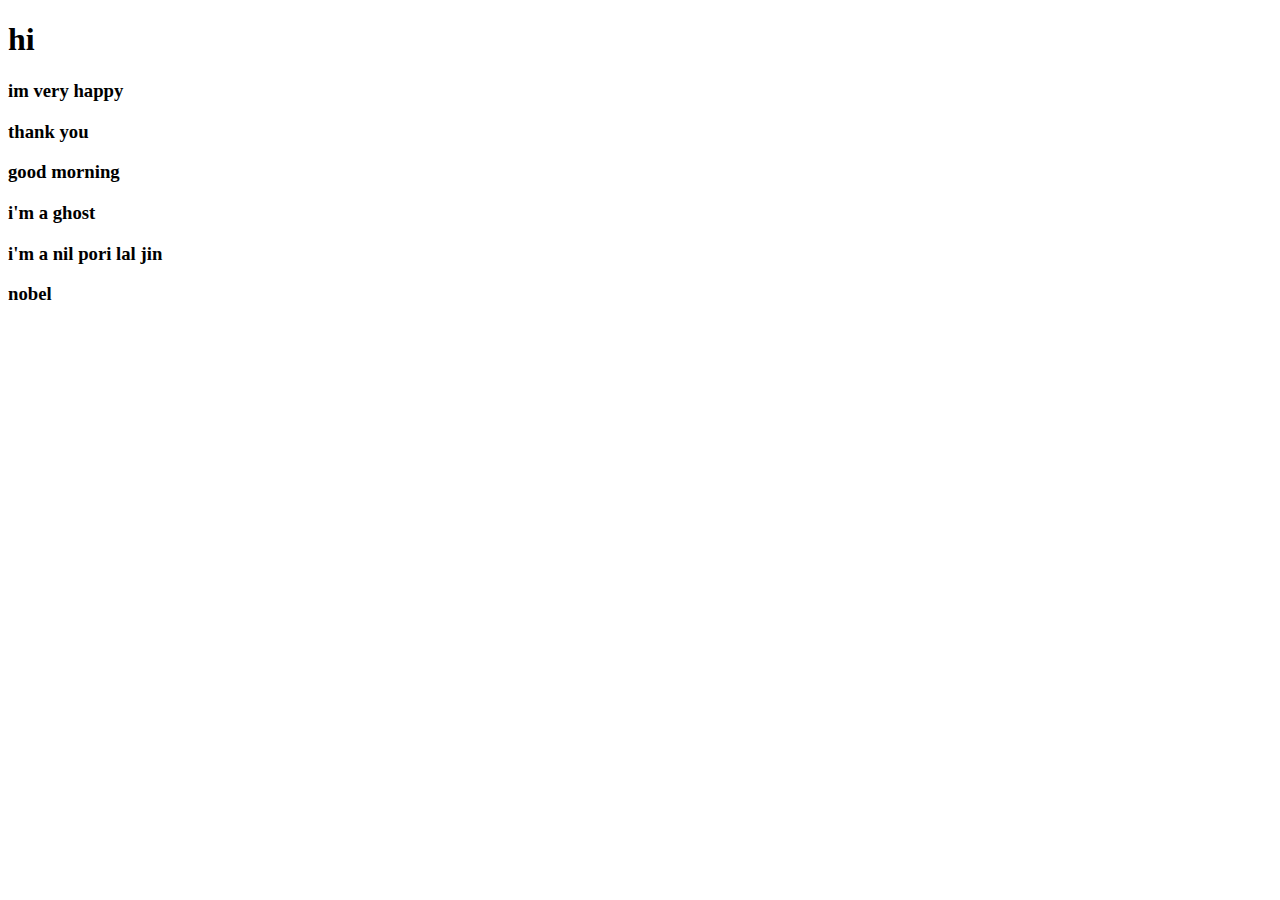
==== index.html @ ab9144bd "github" ====
<!DOCTYPE html>
<html lang="en">
<head>
    <meta charset="UTF-8">
    <meta name="viewport" content="width=device-width, initial-scale=1.0">
    <title>js-1</title>
</head>
<body>


    <h1>hi</h1>
    <h3>im very happy</h3>
    <h3>thank you</h3>
    <h3>good morning</h3>
    <h3>i'm a ghost</h3>
<h3>i'm a nil pori lal jin</h3>
<h3>nobel</h3>


















    

</body> 
</html>
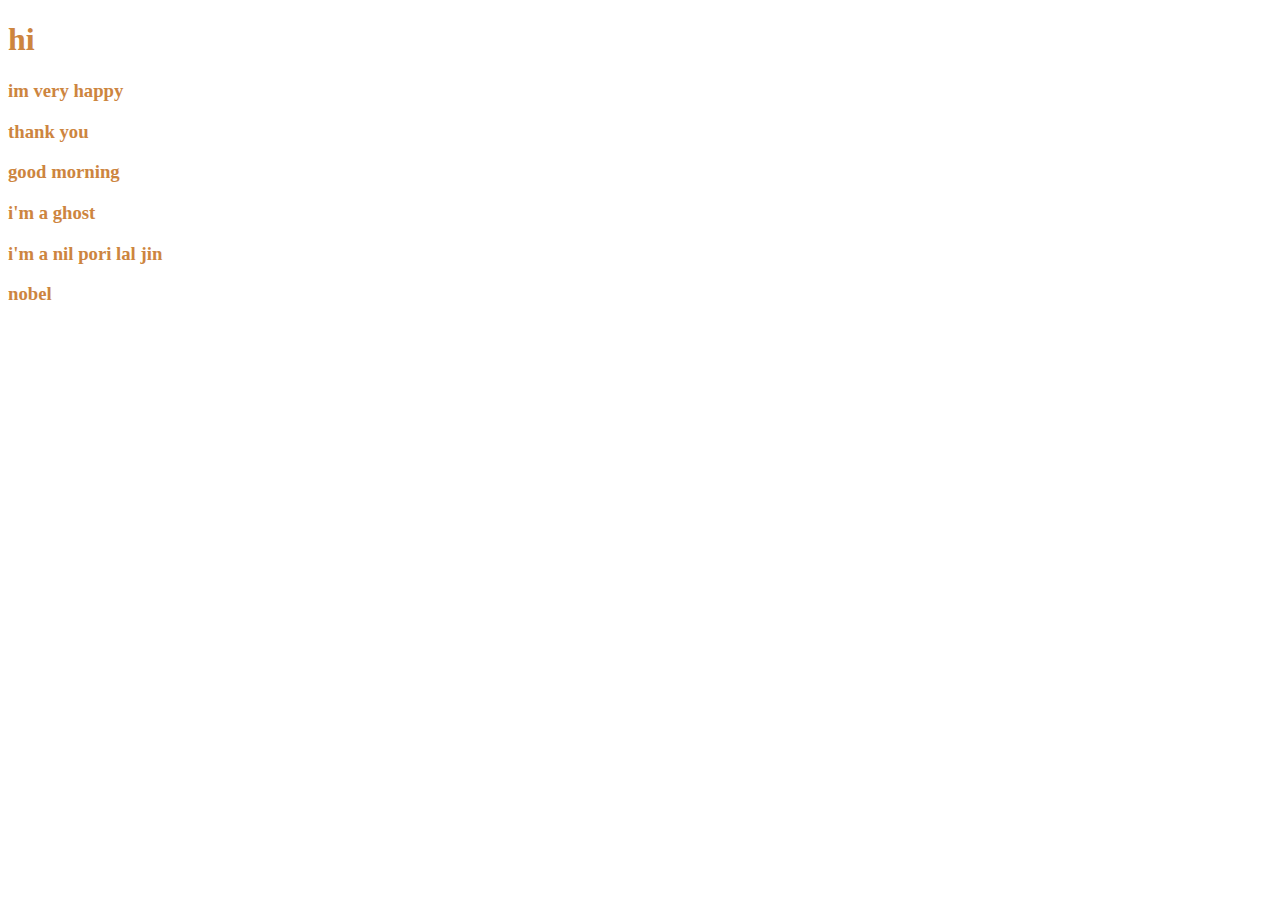
==== commit 7de09db9: "github" ====
--- a/index.html
+++ b/index.html
@@ -4,6 +4,7 @@
     <meta charset="UTF-8">
     <meta name="viewport" content="width=device-width, initial-scale=1.0">
     <title>js-1</title>
+    <link rel="stylesheet" href="style.css">
 </head>
 <body>
 
--- a/style.css
+++ b/style.css
@@ -0,0 +1 @@
+body{color:peru;}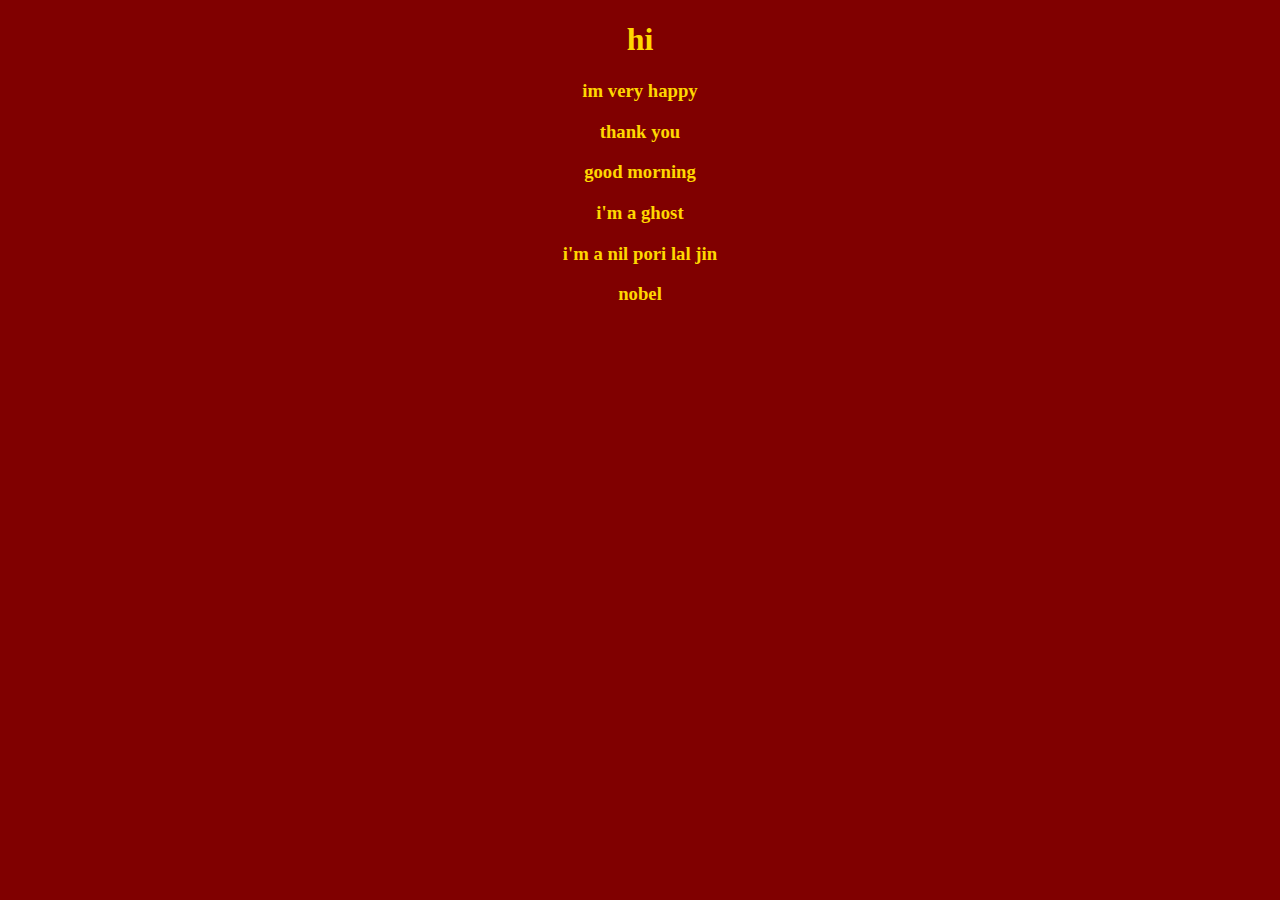
==== commit 84e1e900: "first" ====
--- a/index.html
+++ b/index.html
@@ -8,7 +8,7 @@
 </head>
 <body>
 
-
+ 
     <h1>hi</h1>
     <h3>im very happy</h3>
     <h3>thank you</h3>
--- a/style.css
+++ b/style.css
@@ -1 +1,21 @@
-body{color:peru;}+body{color:peru;}
+
+    
+  body{color: gold;
+     background-color: maroon;
+    text-align: center;
+    
+    }
+     
+    
+    
+    
+    body{color: gold;
+        background-color: maroon;
+       text-align: center;
+       }
+    
+    
+    
+    
+    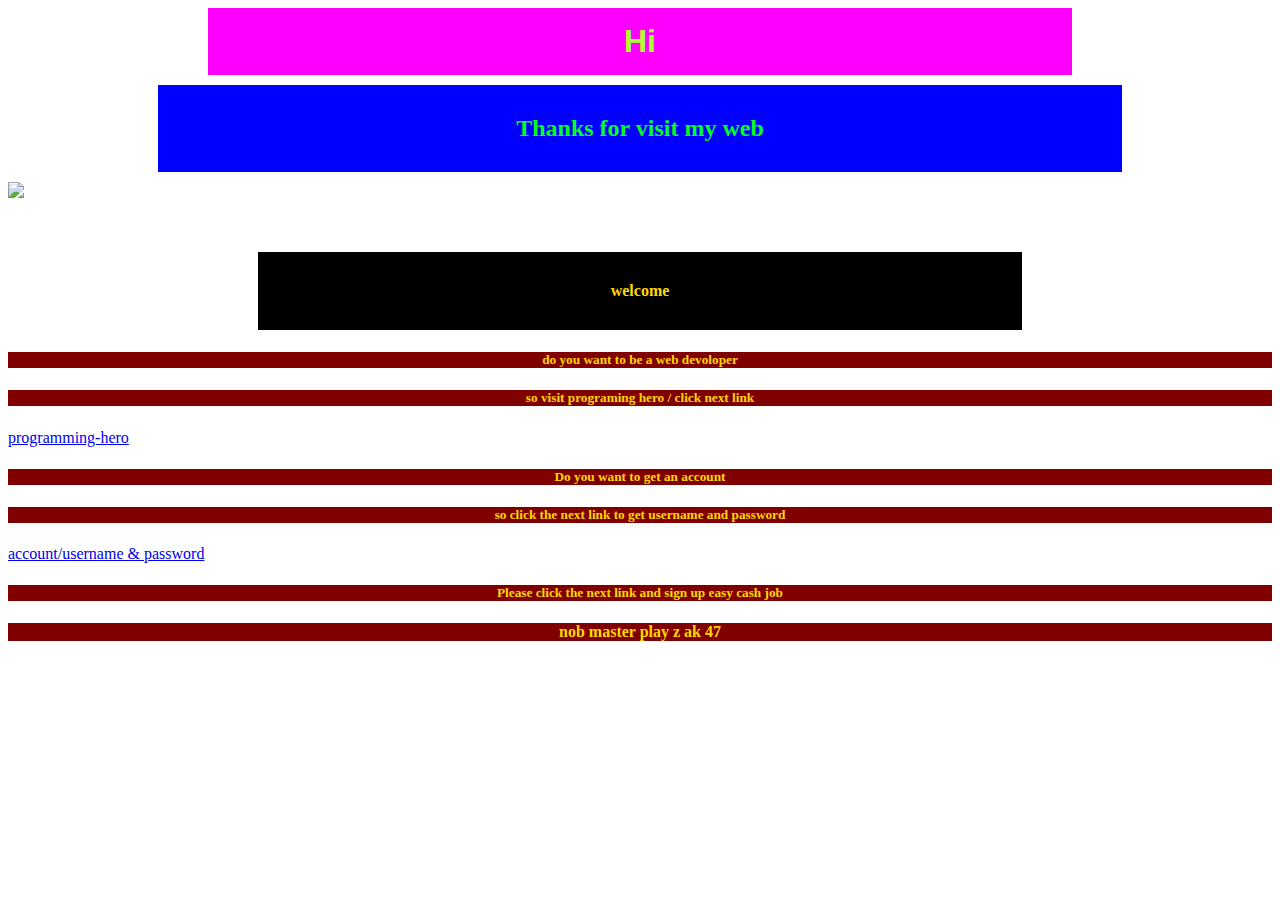
==== commit a8462436: "github" ====
--- a/index.html
+++ b/index.html
@@ -1,22 +1,60 @@
 <!DOCTYPE html>
 <html lang="en">
 <head>
-    <meta charset="UTF-8">
-    <meta name="viewport" content="width=device-width, initial-scale=1.0">
-    <title>js-1</title>
-    <link rel="stylesheet" href="style.css">
+  <meta charset="UTF-8">
+  <meta name="viewport" content="width=device-width, initial-scale=1.0">
+  <title>programming-hero-bangla-web-course help</title>
+  <link rel="stylesheet" href="style.css">
 </head>
 <body>
+ 
+  <h1 id="a" >Hi</h1>
+<h2 id="b" >Thanks for visit my web</h2>
 
- 
-    <h1>hi</h1>
-    <h3>im very happy</h3>
-    <h3>thank you</h3>
-    <h3>good morning</h3>
-    <h3>i'm a ghost</h3>
-<h3>i'm a nil pori lal jin</h3>
-<h3>nobel</h3>
 
+
+<img src="E://jihad sharif/gif/11.gif" class="a"  >
+<img src="E://jihad sharif/gif/19.gif" class="d" alt="">
+<img src="E://jihad sharif/gif/21.gif" class="z" alt="">
+<p id="i" > https://www.js22-2.com</p>
+
+<h4 id="c" >welcome</h4>
+<h5 class="visit" >do you want to be a web devoloper</h5>
+<h5 class="visit">so visit programing hero / click next link</h5>
+<a href="https://bangla.programming-hero.com/course/programming-hero-bangla-web-course/html5-semantic-tags-section-article-aside-mark/" > programming-hero</a>
+<h5 class="visit" >Do you want to get an account </h5 >
+<h5 class="visit" >so click the next link to get  username and password</h5>
+<a href="E://jihad sharif/text/programing hero hack .html">account/username & password </a> 
+
+<h5 class="visit" >Please click the next link  and sign up easy cash job</h5>
+<a href=""></a>
+
+
+
+<h4 id="ak"> nob master play z ak 47  </h4>
+
+
+
+
+
+
+
+
+
+
+
+
+
+
+
+
+
+
+
+
+
+</body>
+</html>
 
 
 
--- a/style.css
+++ b/style.css
@@ -1,16 +1,54 @@
-body{color:peru;}
-
-    
-  body{color: gold;
-     background-color: maroon;
+#a{color: greenyellow;
+    padding: 15px 15px ;
+    background-color: magenta;
     text-align: center;
-    
+    font-family: Verdana, Geneva, Tahoma, sans-serif;
+    margin: 0px 200px;
     }
      
     
     
     
-    body{color: gold;
+    
+    #b{color: rgb(7, 252, 39);
+    background-color: blue;
+    padding: 30px 60px;
+    text-align: center;
+    margin: 10px 150px;
+    
+    
+    
+    
+    
+    }
+    .z{ 
+    float: left;
+    }
+    
+    #c{text-align: center;
+    color: gold;
+    background-color: black;
+    float: none;
+    padding: 30px ;
+    margin: 00px 250px;
+    
+    }
+    #i{color: white;}
+    
+    .d{height: 300px;
+    margin: ;
+    }
+    
+    .visit{color: gold;
+     background-color: maroon;
+    text-align: center;
+    
+    }
+    
+    
+    
+    
+    #ak{color: gold;
         background-color: maroon;
        text-align: center;
        }
@@ -18,4 +56,16 @@
     
     
     
+    
+    
+    
+    
+    
+    
+    
+    
+    
+    
+    
+    
     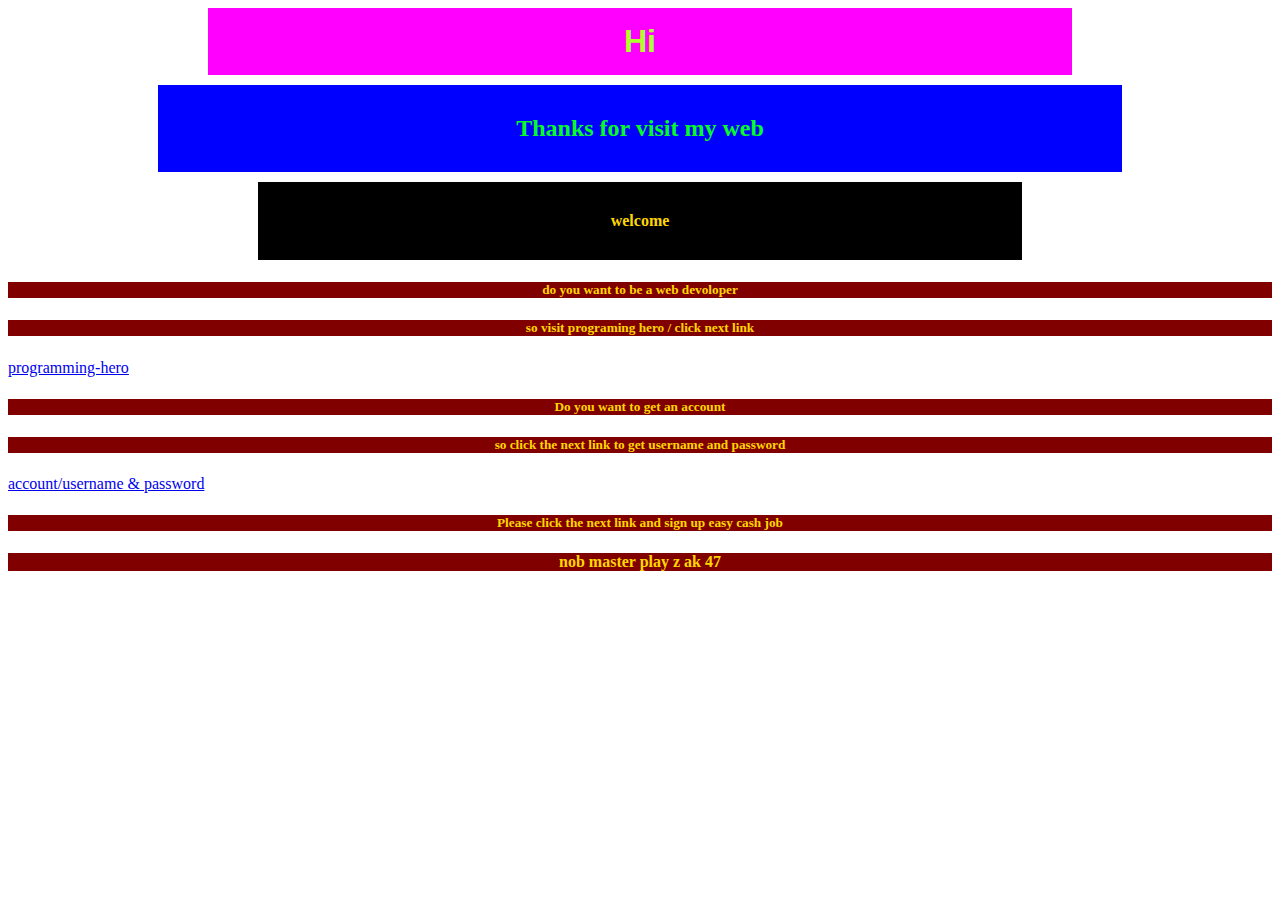
==== commit a34f8eed: "github" ====
--- a/index.html
+++ b/index.html
@@ -13,10 +13,8 @@
 
 
 
-<img src="E://jihad sharif/gif/11.gif" class="a"  >
-<img src="E://jihad sharif/gif/19.gif" class="d" alt="">
-<img src="E://jihad sharif/gif/21.gif" class="z" alt="">
-<p id="i" > https://www.js22-2.com</p>
+
+
 
 <h4 id="c" >welcome</h4>
 <h5 class="visit" >do you want to be a web devoloper</h5>
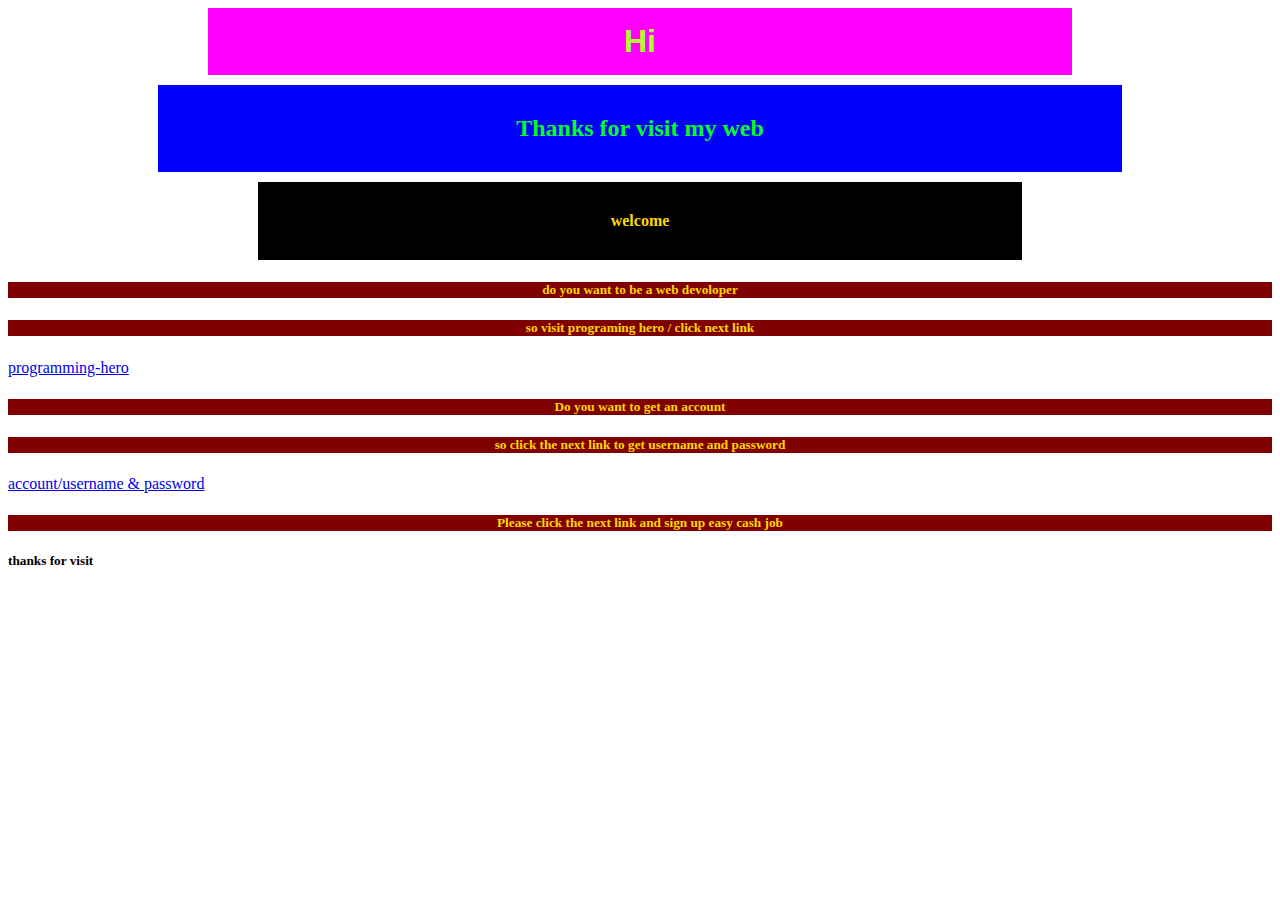
==== commit 31ee93a2: "Update index.html" ====
--- a/index.html
+++ b/index.html
@@ -25,11 +25,11 @@
 <a href="E://jihad sharif/text/programing hero hack .html">account/username & password </a> 
 
 <h5 class="visit" >Please click the next link  and sign up easy cash job</h5>
-<a href=""></a>
+<a href="https://easycashjob.com/?referral=2123254"></a>
+
+  <h5>thanks for visit </h5>
 
 
-
-<h4 id="ak"> nob master play z ak 47  </h4>
 
 
 
@@ -72,5 +72,4 @@
 
     
 
-</body> 
-</html>
+
